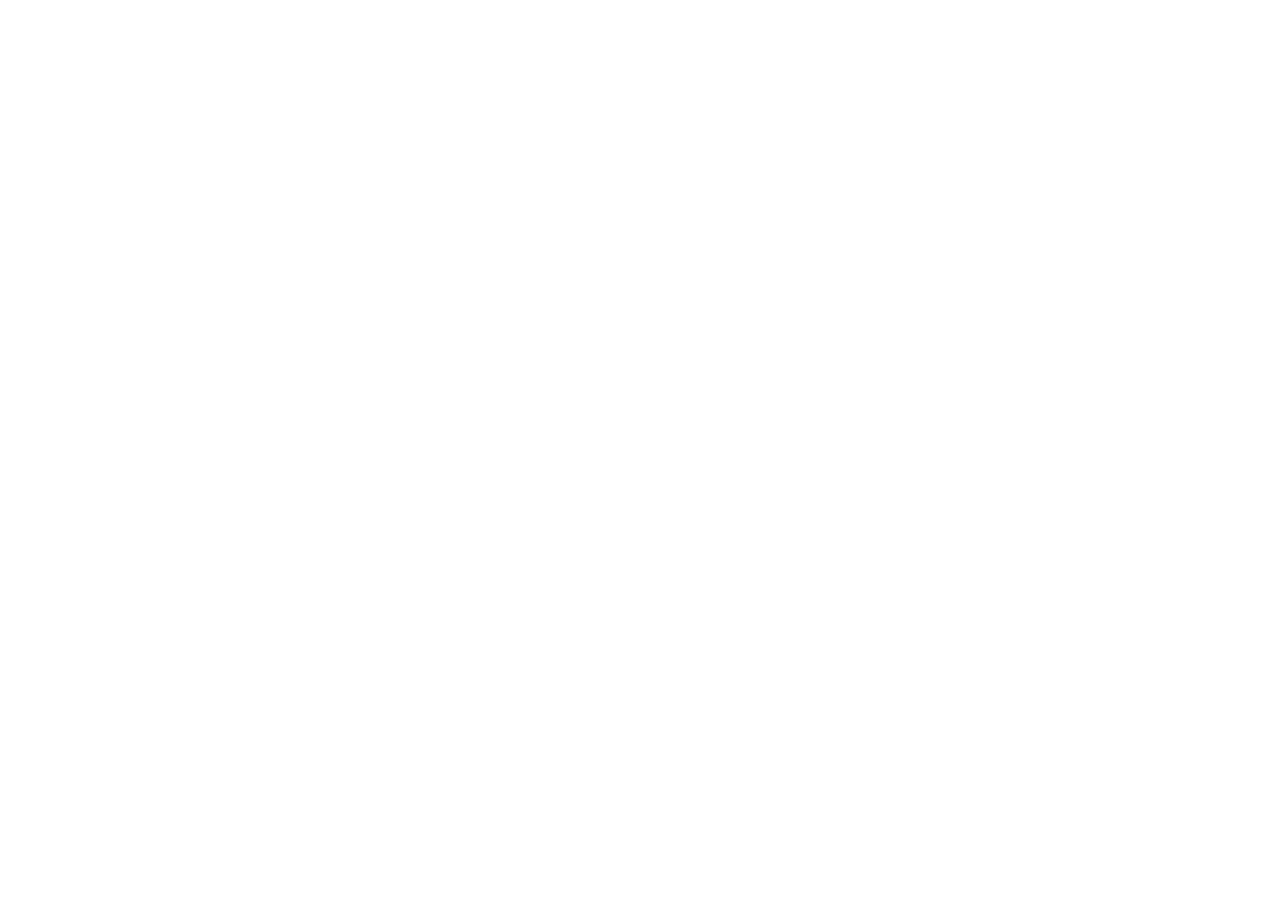
==== Index1.html @ 7d807128 "first commit" ====
<!DOCTYPE html>
<html lang="en">
  <head>
    <meta charset="UTF-8" />
    <meta http-equiv="X-UA-Compatible" content="IE=edge" />
    <meta name="viewport" content="width=device-width, initial-scale=1.0" />
    <title>JavaScript</title>
    <script src="script.js"></script>
  </head>
  <body></body>
</html>
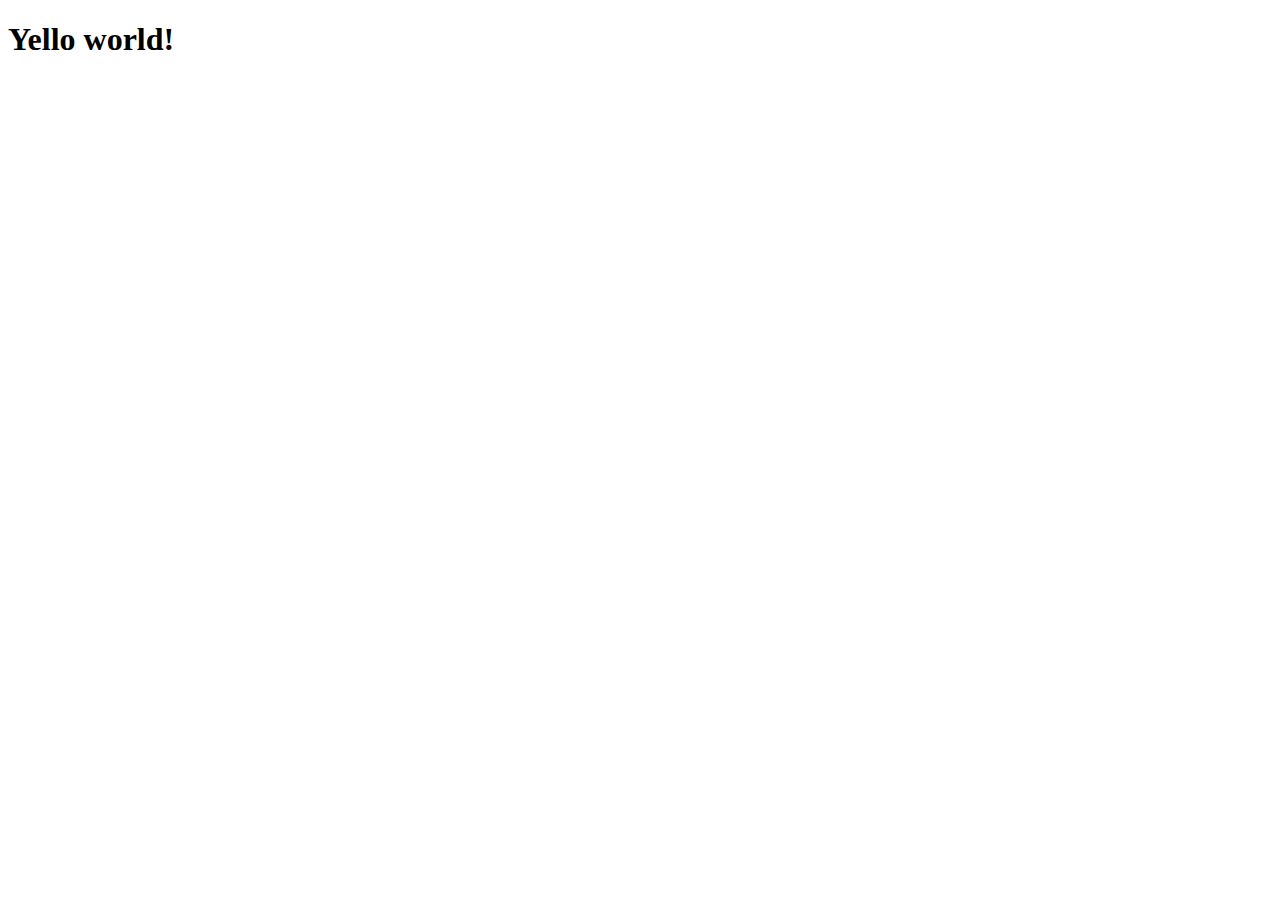
==== commit cdbcd1f6: "second" ====
--- a/Index1.html
+++ b/Index1.html
@@ -7,5 +7,7 @@
     <title>JavaScript</title>
     <script src="script.js"></script>
   </head>
-  <body></body>
+  <body>
+    <h1>Yello world!</h1>
+  </body>
 </html>
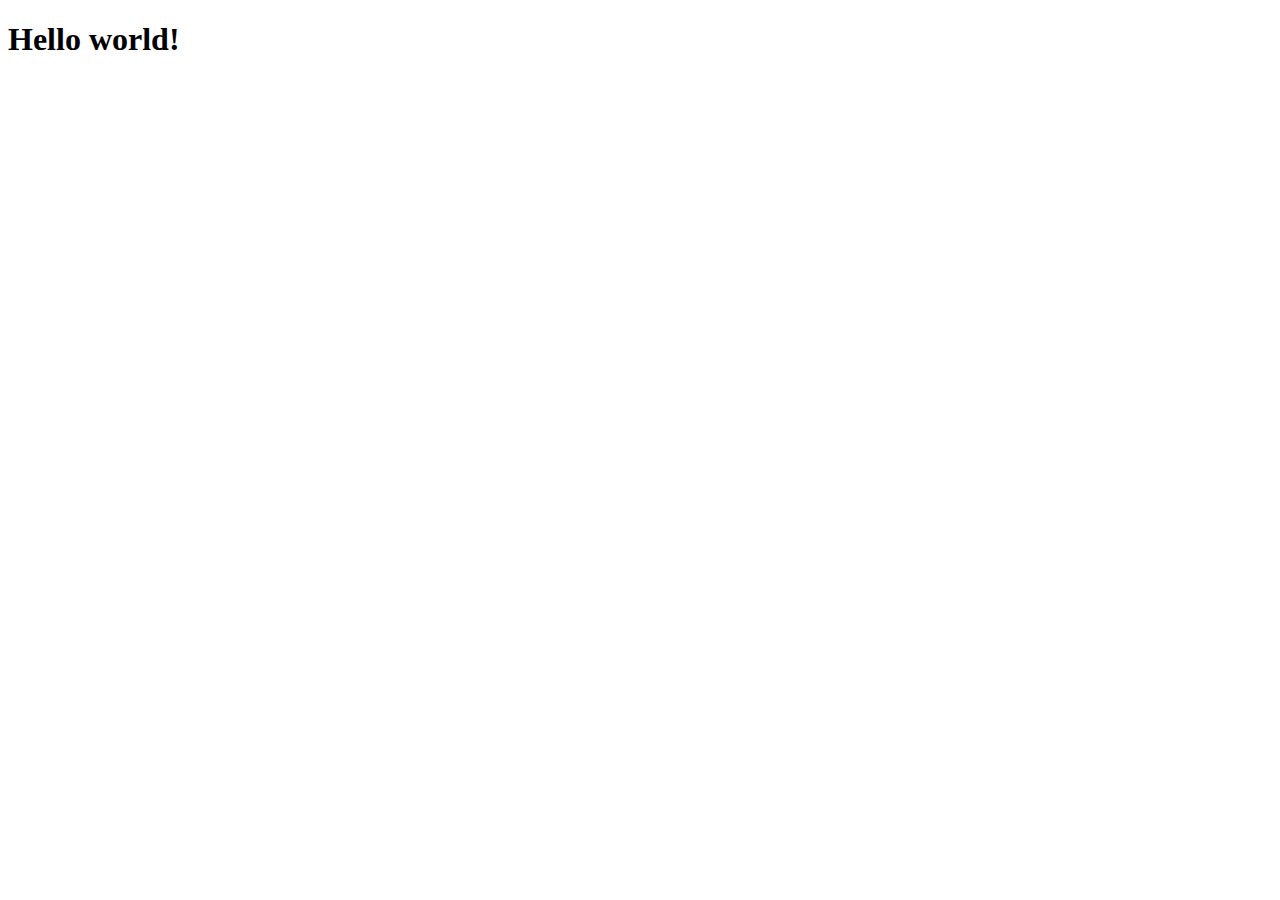
==== commit d512d7ed: "third" ====
--- a/Index1.html
+++ b/Index1.html
@@ -8,6 +8,6 @@
     <script src="script.js"></script>
   </head>
   <body>
-    <h1>Yello world!</h1>
+    <h1>Hello world!</h1>
   </body>
 </html>
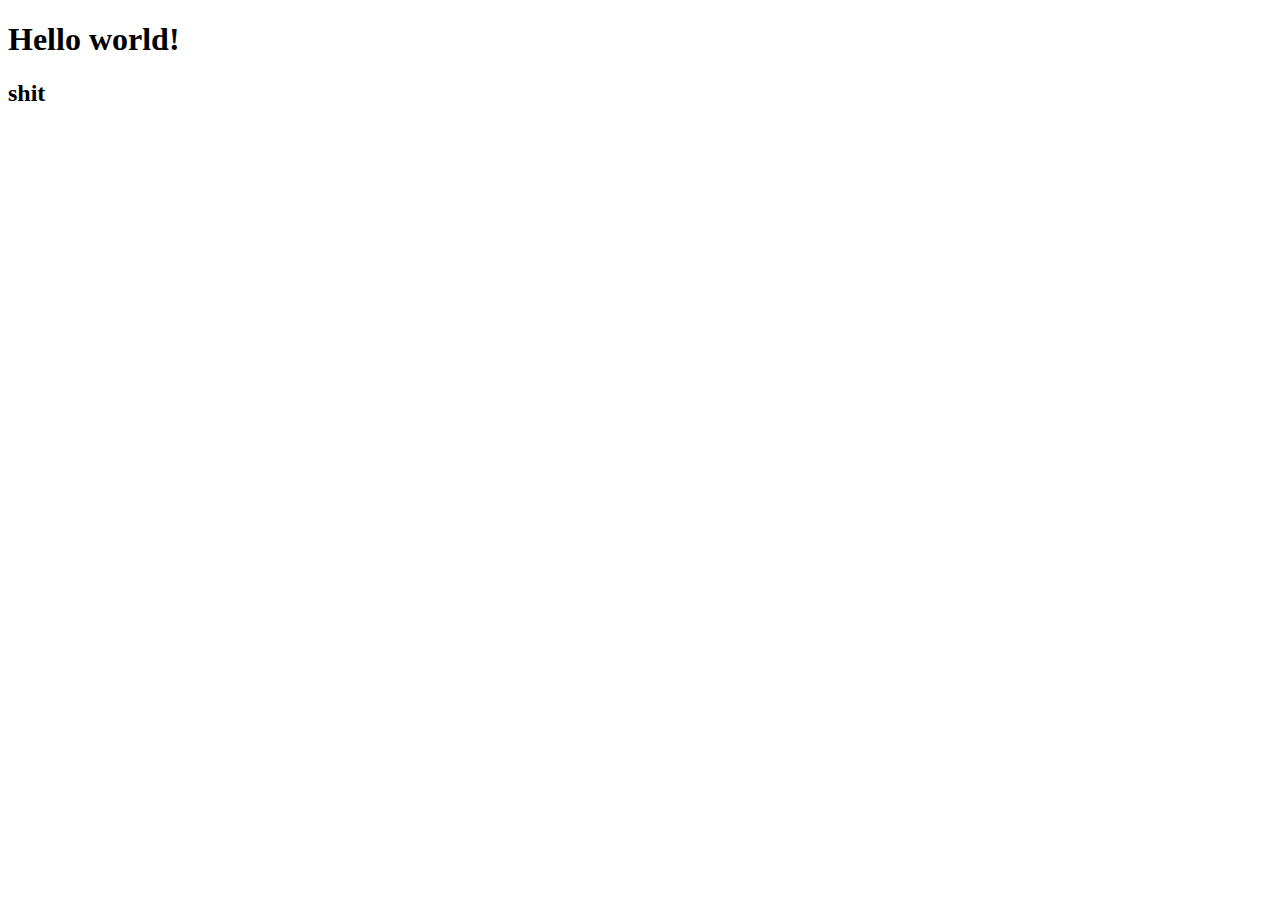
==== commit 87ae0a41: "Third" ====
--- a/Index1.html
+++ b/Index1.html
@@ -9,5 +9,6 @@
   </head>
   <body>
     <h1>Hello world!</h1>
+    <h2>shit</h2>
   </body>
 </html>
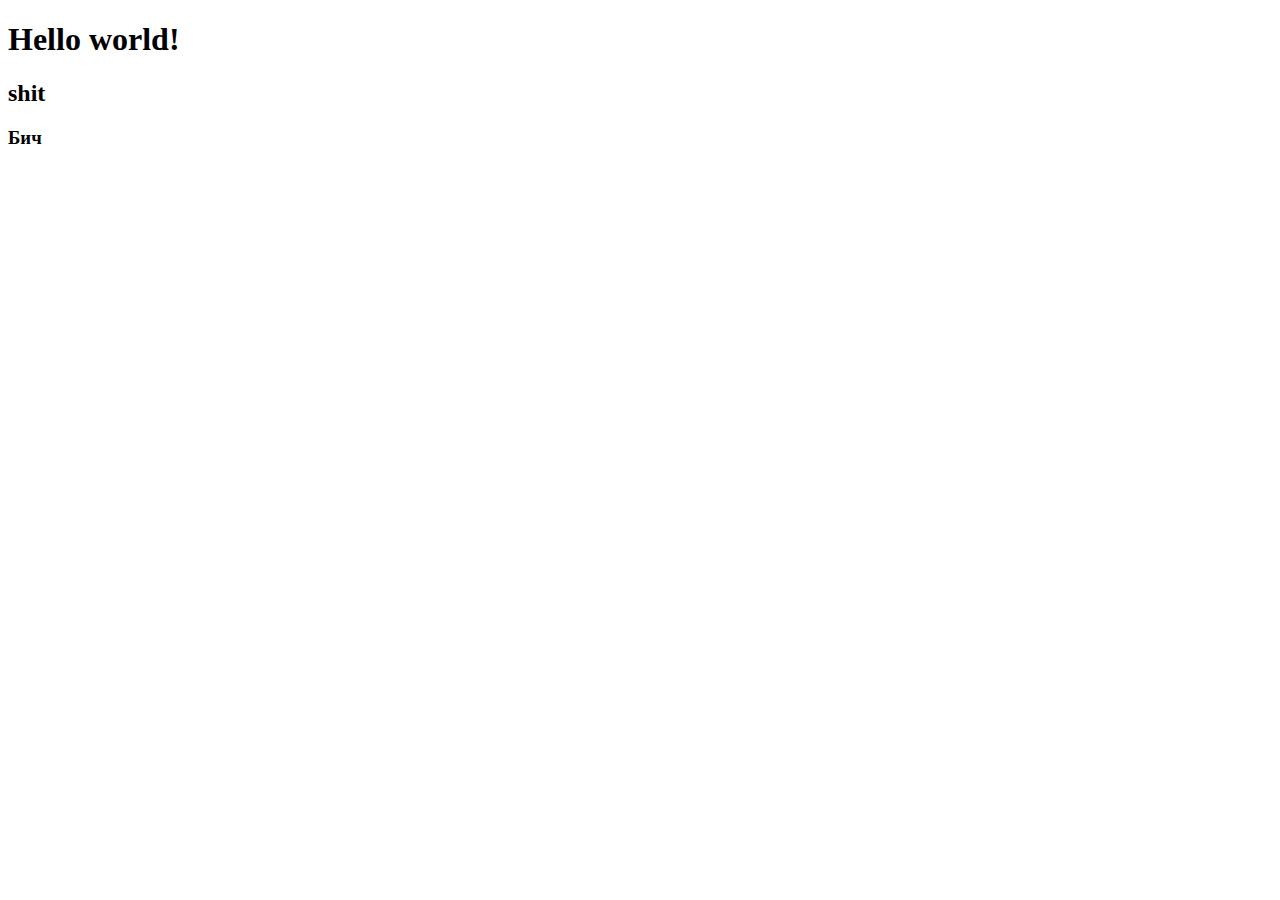
==== commit 01e7ddd2: "five" ====
--- a/Index1.html
+++ b/Index1.html
@@ -10,5 +10,6 @@
   <body>
     <h1>Hello world!</h1>
     <h2>shit</h2>
+    <h3>Бич</h3>
   </body>
 </html>
